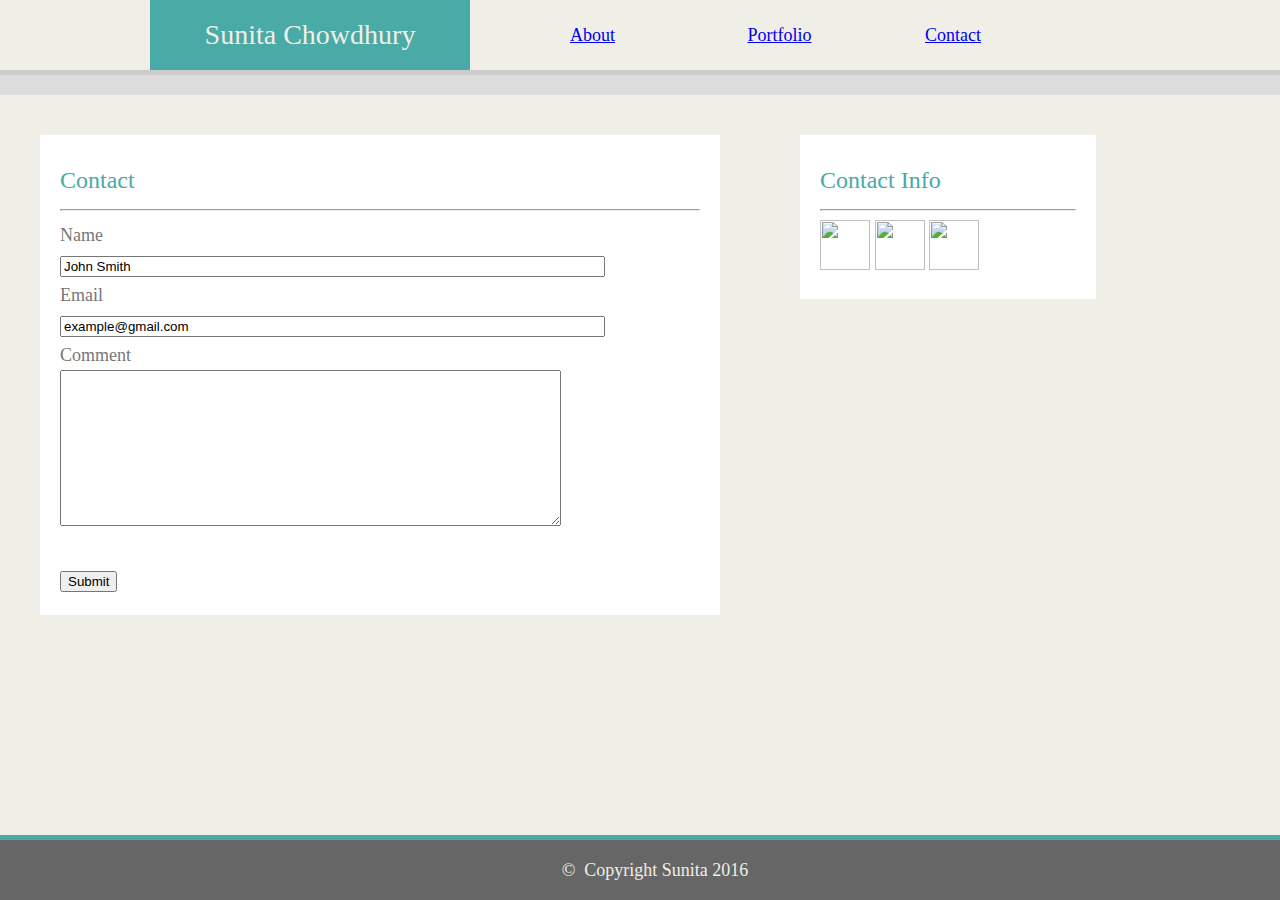
==== contact.html @ be6ce66e "Adding intial files" ====
<!DOCTYPE html>
<html>
	<head>
		<title>Sunita Chowdhury</title>	
		<link rel="stylesheet" type="text/css" href="css/reset.css">
		<link rel="stylesheet" href="css/style.css">
	</head>
	<body>
		<header id="head">
			<nav>
				<h1>Sunita Chowdhury</h1>
				<ul>
					<li class="nav"><a href="index.html">About</a></li>
					<li class="nav"><a href="portfolio.html">Portfolio</a></li>
					<li class="nav"><a href="contact.html">Contact</a></li>
				</ul>
			</nav>
		</header>
		<div class="container">
			<section class="main">
				
				<h2> Contact</h2>
				
				<hr/>
				<form>
				<p>Name</p>
				<input type="text" value="John Smith" size="65" >
				<p>Email</p>
				<input type="text" value="example@gmail.com"  size="65">
				<p>Comment</p>
				<textarea cols="60" rows="10"></textarea> <br/><br/>
				<input type="submit" value="Submit">
				</form>
				
			</section>
			<section class="side">
				<h2>Contact Info</h2>
				<hr/>
				<img src="images/Github.png" alt="">
				<img src="images/linkedin.png" alt="">
				<img src="images/stackoverflow.png" alt="">
				
				</section>
			<footer>&#169; &nbsp;Copyright Sunita 2016 </footer>
		</div>

	</body>
</html>
---- css/style.css ----
body{
	background-color: #efeee7;
	margin: 0;
   	padding: 0;
   	font-family: "Georgia", "Times New Roman" ,Times,serif;
   	font-size: 18px;
   	line-height: 30px;
   	color: #777777;
}
h1 {
    text-align: center;
    font-size: 28px;
    color: #efeee7;
    background-color: #4aaaa5;
    margin: 0;
    padding-top: 20px;
    padding-bottom: 20px;
    margin-left: 150px;
    width:25%;
    float: left;
    margin-right: 100px;
}
h2{
	font-size: 24px;
	padding-bottom: 5px;
	padding-top: 10px;
	color: #4aaaa5;
}
ul {
    margin: 0;
    padding: 0;
    overflow: hidden;
}
li {
    float: left;
}

p {
    text-align: left;
}

img {
	height: 50px;
	width: 50px;
}
footer{
	position:absolute;
	bottom:0;
	clear:both;
	background-color: #666666;
	text-align: center;
	padding: 15px;
	border-style: solid;
	border-color:#4aaaa5;
	border-width: 5px 0px 0px 0px;
	color: #efeee7;
	width:100%;
}
 .img_main{
    float: left;
    margin: 0px 20px 20px 20px;
    width: 200px;
    height: 250px;
}
.img_lg{
	height: 200px;
	width: 200px;
	margin: 0px 10px 0px 10px;
}
.img_block{
	position: relative;
	margin: 0px 25px 30px 25px;
	float: left;
}.overlayR,.overlayL{
	bottom: 30px;
	background: #4aaaa5;
	width:200px;
	float: left;
	text-align: center;
	color: # 777777;
}

.overlayL{
	position: absolute;
	left:10px;
	}
.overlayR{
	position: absolute;
	left:235px;
	float: left;
	}
.container{
	width: 100%;
	margin: 0 auto;
	height:100%;
	clear:both;
	//padding: 30px;
	border-style: solid;
	//border-top: 10px;
	border-color:#cccccc;
	border-width: 5px 0px 0px 0px;
	padding-top: 20px;
	background-color: #dddddd;
}

.nav{
	width:25%;
	padding-top: 20px;
    padding-bottom: 20px;
    
}

.head{
	width: 700px;
}

.main,.side {
	float: left;
	padding: 20px;
}
.main{
	width: 50%;
	background-color: #ffffff;
	margin:40px;
}
.side{
	width:20%;
	background-color: #ffffff;
	margin:40px;
}
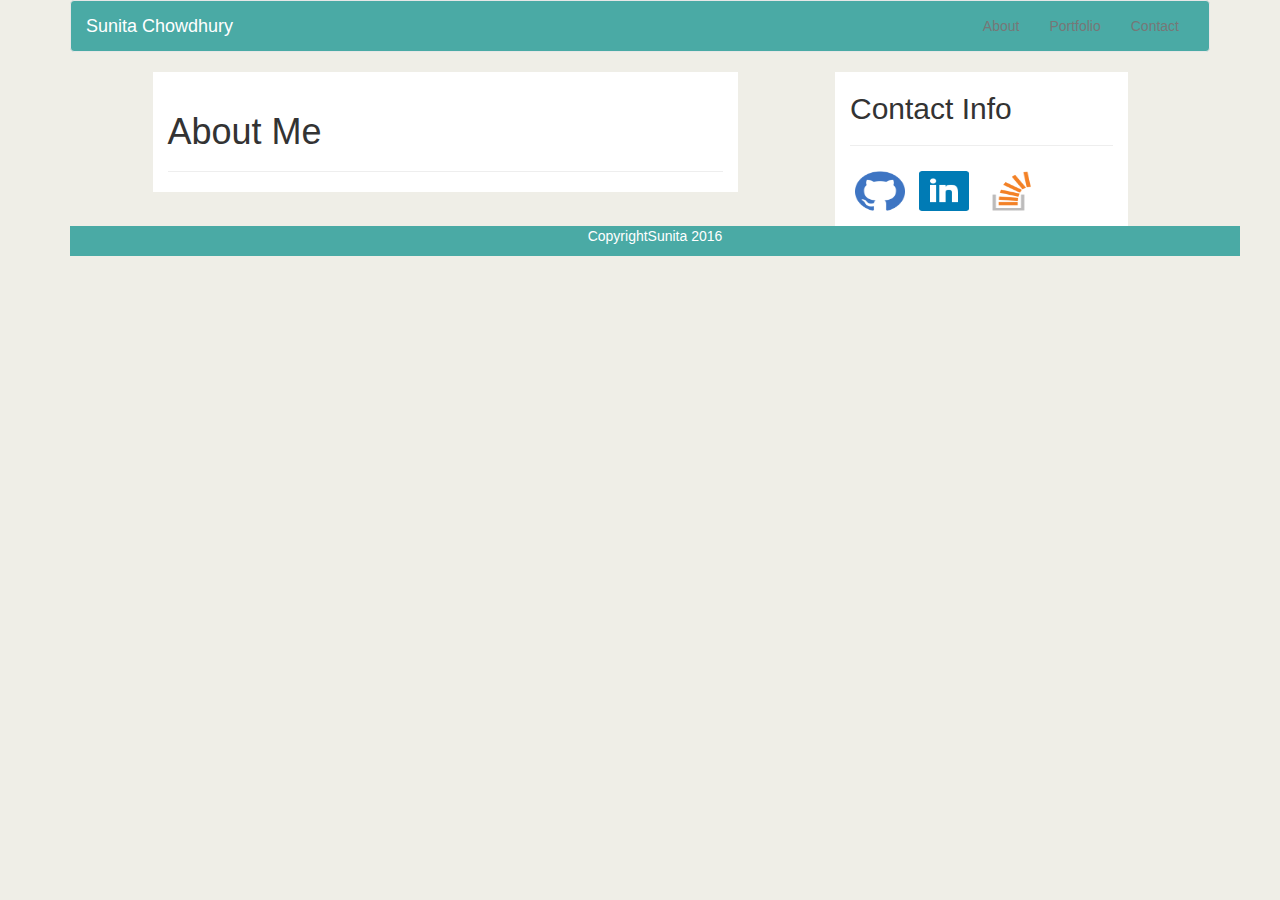
==== commit 4f5ea8fe: "Fixed layout of About and Portfolio pages" ====
--- a/contact.html
+++ b/contact.html
@@ -1,48 +1,71 @@
 <!DOCTYPE html>
-<html>
-	<head>
-		<title>Sunita Chowdhury</title>	
-		<link rel="stylesheet" type="text/css" href="css/reset.css">
-		<link rel="stylesheet" href="css/style.css">
-	</head>
-	<body>
-		<header id="head">
-			<nav>
-				<h1>Sunita Chowdhury</h1>
-				<ul>
-					<li class="nav"><a href="index.html">About</a></li>
-					<li class="nav"><a href="portfolio.html">Portfolio</a></li>
-					<li class="nav"><a href="contact.html">Contact</a></li>
-				</ul>
-			</nav>
-		</header>
-		<div class="container">
-			<section class="main">
+<html lang="en">
+  <head>
+    <meta name="viewport" content="width=device-width, initial-scale=1">
+    <title>Sunita Chowdhury</title>
+    <link rel="stylesheet"  href="css/reset.css">
+    <link rel="stylesheet"  href="https://maxcdn.bootstrapcdn.com/bootstrap/3.3.6/css/bootstrap.min.css">
+    <link rel="stylesheet"  href="css/style.css">
+
+    <style>
+ 
+</style>
+  </head>
+  <body>
+  <div class="container">
+    <nav class="navbar navbar-default bg-4">
+      <div class="container-fluid">
+        <div class="navbar-header">
+         <button type="button" class="navbar-toggle collapsed" data-toggle="collapse" data-target="#navbar" aria-expanded="false" aria-controls="navbar">
+              <span class="sr-only">Toggle navigation</span>
+              <span class="icon-bar"></span>
+              <span class="icon-bar"></span>
+              <span class="icon-bar"></span>
+            </button>
+          <a class="navbar-brand .col-md-offset-4" href="#">Sunita Chowdhury</a>
+        </div>
+        <div class="collapse navbar-collapse" id="bs-example-navbar-collapse-1">
+          <ul class="nav navbar-nav navbar-right">
+            <li><a href="index.html">About</a></li>
+            <li><a href="portfolio.html">Portfolio</a></li>
+            <li><a href="contact.html">Contact</a></li>
+          </ul>
+        </div>
+      </div>
+    </nav>
+    </div>
+
+    <div class="container ">
+      <div class="row">
+      <div class="col-md-1"> 
+        	</div>
+        <div class="col-md-6 mycontent">
+          <div class="page-header">
+            <h1>About Me</h1>
+          </div>
+          <div class="row">
+               
 				
-				<h2> Contact</h2>
-				
-				<hr/>
-				<form>
-				<p>Name</p>
-				<input type="text" value="John Smith" size="65" >
-				<p>Email</p>
-				<input type="text" value="example@gmail.com"  size="65">
-				<p>Comment</p>
-				<textarea cols="60" rows="10"></textarea> <br/><br/>
-				<input type="submit" value="Submit">
-				</form>
-				
-			</section>
-			<section class="side">
-				<h2>Contact Info</h2>
-				<hr/>
-				<img src="images/Github.png" alt="">
-				<img src="images/linkedin.png" alt="">
-				<img src="images/stackoverflow.png" alt="">
-				
-				</section>
-			<footer>&#169; &nbsp;Copyright Sunita 2016 </footer>
-		</div>
-
-	</body>
-</html> +           </div>
+         </div>       
+       
+         <div class="col-md-1"> </div>
+          <div class="col-md-3 mycontent">
+            <h2>Contact Info</h2>
+				    <hr/>
+      				  <img class=" icimg" src="images/Github.png" alt="">
+      				  <img class=" icimg" src="images/linkedin.png" alt="">
+					      <img class=" icimg" src="images/stackoverflow.png" alt="">      
+          </div>
+      </div>
+      <div>	<footer class="container bg-4 text-center">
+              <p>CopyrightSunita 2016</a></p>
+            </footer>
+      </div>
+      </div>
+	   </div>
+	
+    <script src="https://ajax.googleapis.com/ajax/libs/jquery/1.11.3/jquery.min.js"></script>
+    <script src="bootstrap-3.3.6-dist/js/bootstrap.min.js"></script>
+  </body>
+</html>
--- a/css/style.css
+++ b/css/style.css
@@ -1,4 +1,71 @@
+/*img{
+	padding-left: 10px;
+}
+p{
+	padding: 20px;
+	color:red;
+}
 body{
+	background-color: #F8F8F8;
+}
+
+.navbar-default {
+    background-color: #F8F8F8;
+    border-color: #E7E7E7;
+}
+/* title */
+body{
+	background-color: #efeee7;
+}
+.mycontent{
+	background:white;
+}
+.navbar-default .navbar-brand {
+    color: white;
+}
+
+header {
+text-align: center;
+//color: #fff;
+//background: #18bc9c;
+}
+
+
+footer{
+	position:relative;
+	bottom:0;
+	background-color: #666666;
+	}
+
+.mainimg{
+    	padding: 0px 20px 20px 20px;
+    }
+
+ .proimg{
+    	padding: 0px 20px 20px 20px;
+    	height:150px;
+    	width:200px;
+    }
+.bg-4 {
+    background-color: #4aaaa5;
+    color: #ffffff;
+}
+header {
+text-align: center;
+color: #fff;
+background: #18bc9c;
+}
+
+footer{
+	background-color: #4aaaa5;
+	}
+
+.icimg{
+	height: 60px;
+	width: 60px;
+	padding: 5px 5px 15px 5px;
+}
+/*body{
 	background-color: #efeee7;
 	margin: 0;
    	padding: 0;
@@ -130,3 +197,4 @@
 }
 
 
+*/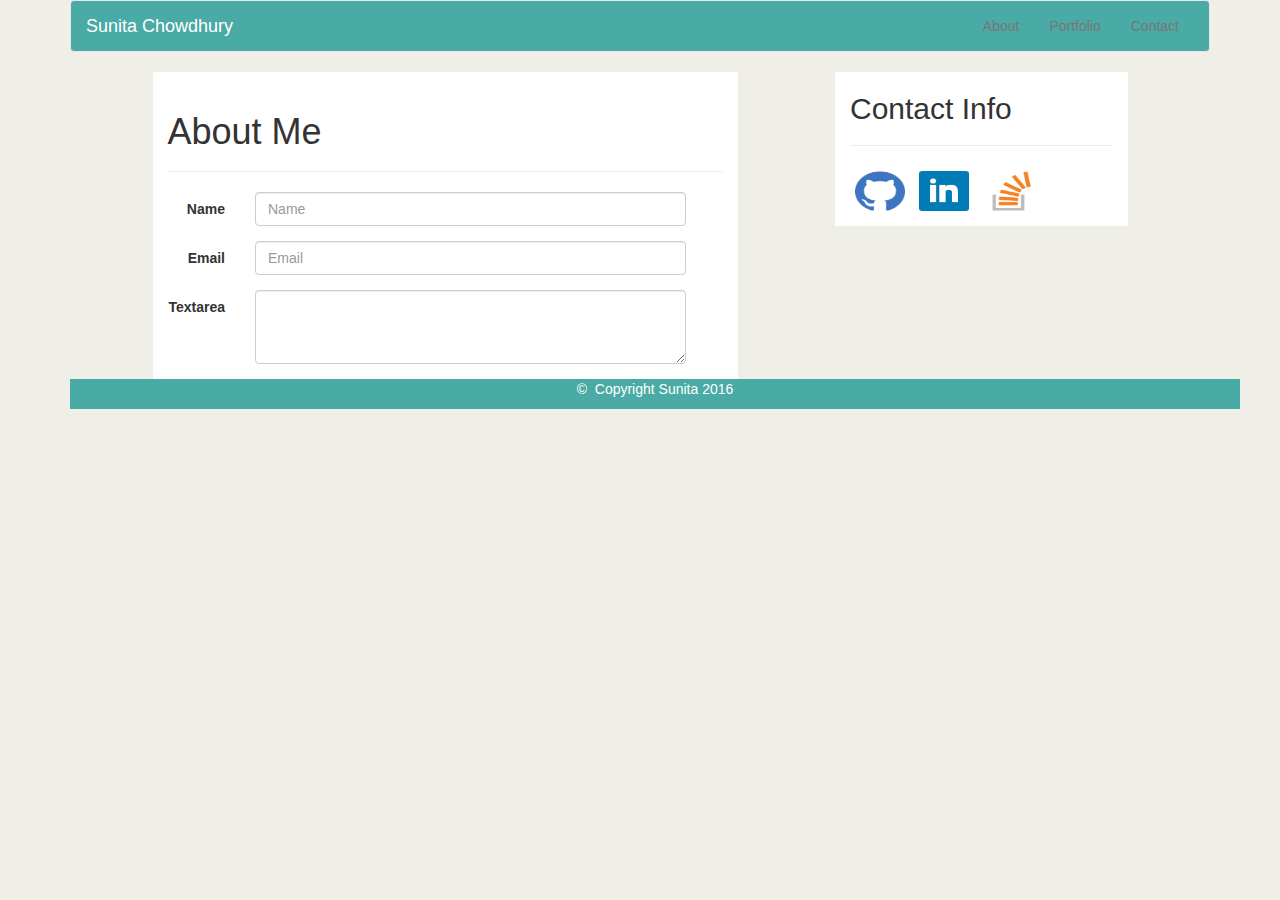
==== commit d22b0d6e: "New layout of Contact page" ====
--- a/contact.html
+++ b/contact.html
@@ -45,7 +45,28 @@
           </div>
           <div class="row">
                
-				
+				<form class="form-horizontal">
+  <fieldset>
+     <div class="form-group">
+      <label for="Name" class="col-lg-2 control-label">Name</label>
+      <div class="col-lg-9">
+        <input class="form-control" id="name" placeholder="Name" type="text">
+      </div>
+    </div>
+    <div class="form-group">
+      <label for="inputEmail" class="col-lg-2 control-label">Email</label>
+      <div class="col-lg-9">
+        <input class="form-control" id="inputEmail" placeholder="Email" type="text">
+      </div>
+    </div>
+   
+    <div class="form-group">
+      <label for="textArea" class="col-lg-2 control-label">Textarea</label>
+      <div class="col-lg-9">
+        <textarea class="form-control" rows="3" id="textArea"></textarea>
+      </div>
+    </div>
+    </fieldset>
            </div>
          </div>       
        
@@ -59,12 +80,12 @@
           </div>
       </div>
       <div>	<footer class="container bg-4 text-center">
-              <p>CopyrightSunita 2016</a></p>
+              <p>&#169; &nbsp;Copyright Sunita 2016</p>
             </footer>
       </div>
       </div>
 	   </div>
-	
+	<div> </div>
     <script src="https://ajax.googleapis.com/ajax/libs/jquery/1.11.3/jquery.min.js"></script>
     <script src="bootstrap-3.3.6-dist/js/bootstrap.min.js"></script>
   </body>
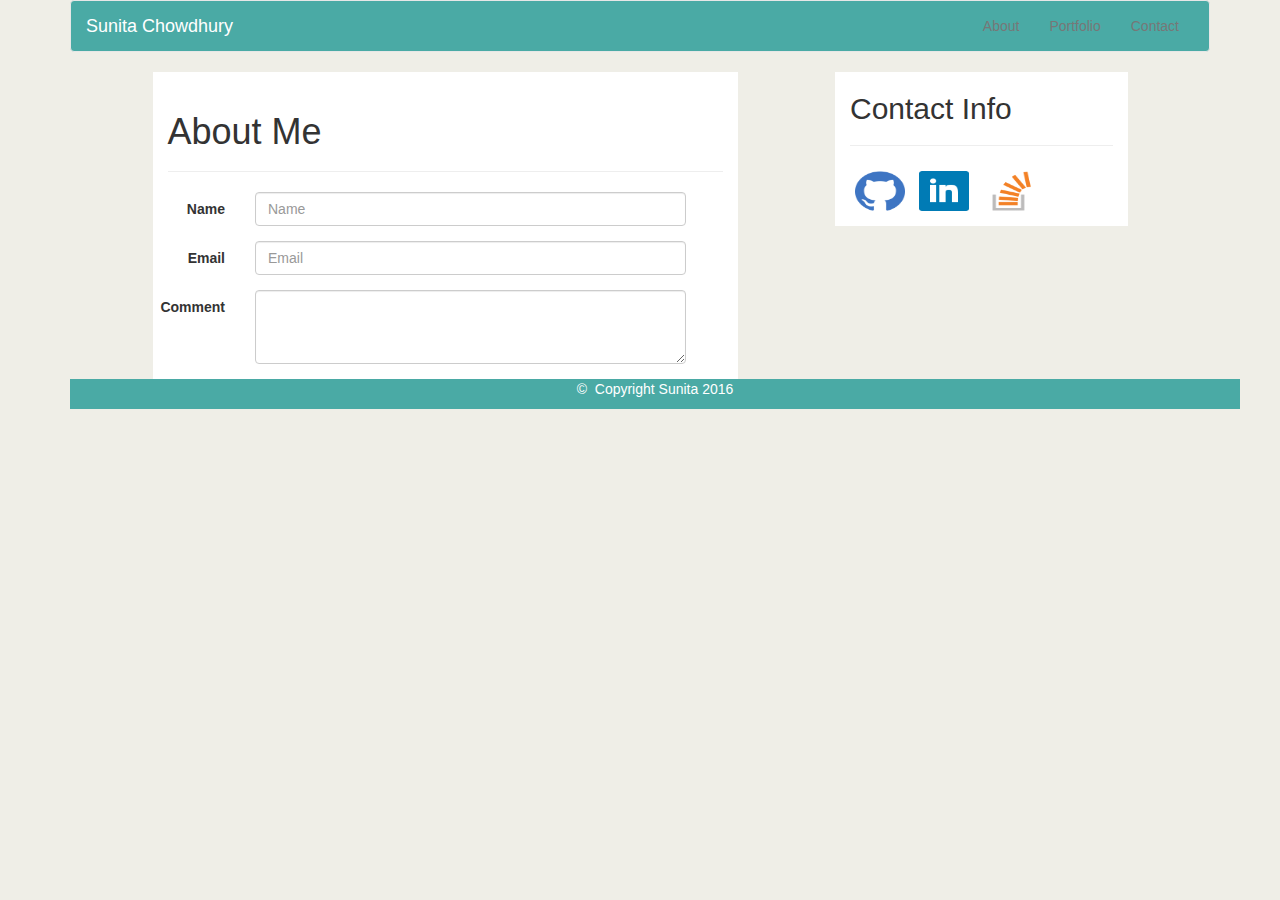
==== commit 5dae01c2: "Fixed typo on Contact page" ====
--- a/contact.html
+++ b/contact.html
@@ -61,7 +61,7 @@
     </div>
    
     <div class="form-group">
-      <label for="textArea" class="col-lg-2 control-label">Textarea</label>
+      <label for="comment" class="col-lg-2 control-label">Comment</label>
       <div class="col-lg-9">
         <textarea class="form-control" rows="3" id="textArea"></textarea>
       </div>
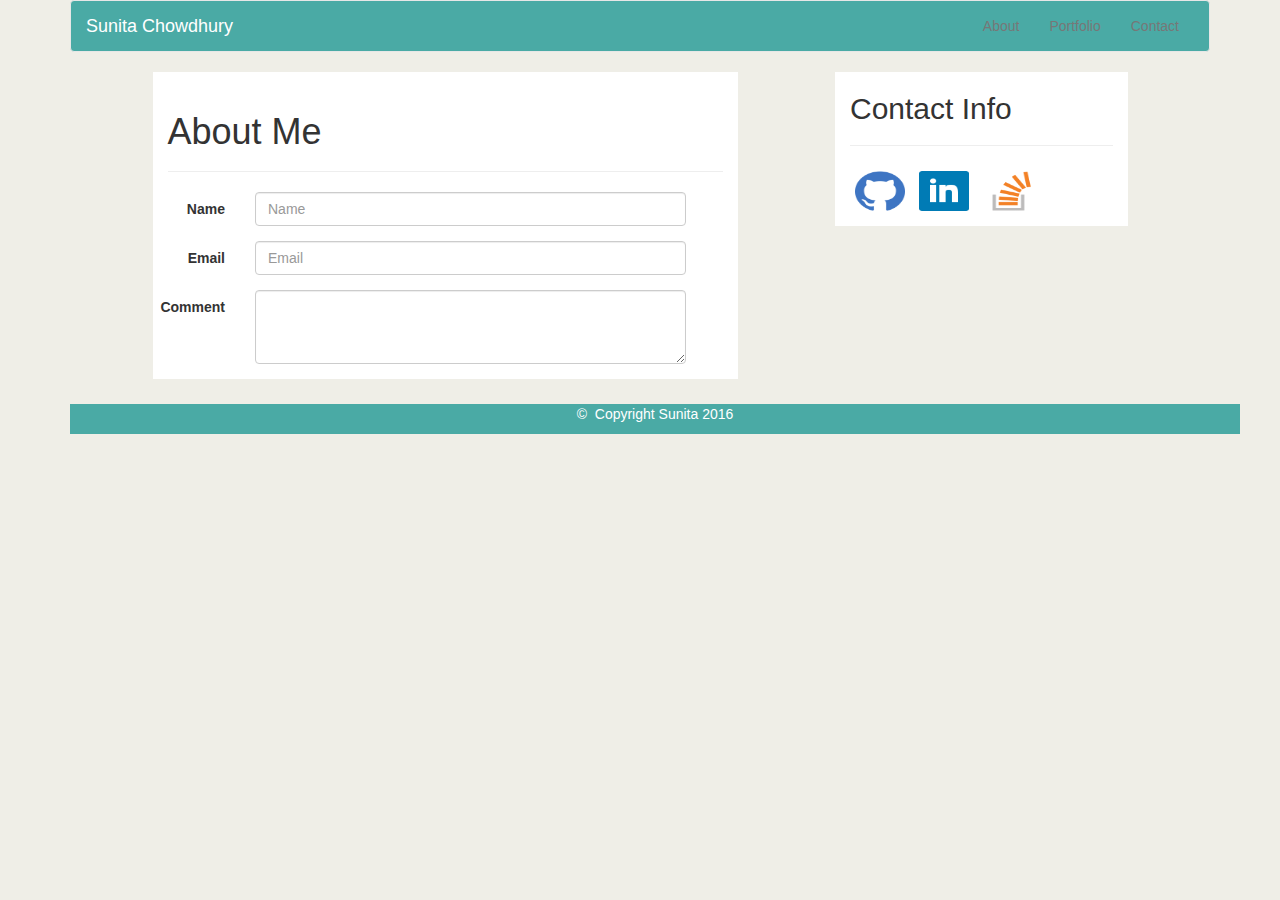
==== commit 38cf352a: "changes to the layout" ====
--- a/contact.html
+++ b/contact.html
@@ -79,6 +79,7 @@
 					      <img class=" icimg" src="images/stackoverflow.png" alt="">      
           </div>
       </div>
+      <div class="mySpace"></div>
       <div>	<footer class="container bg-4 text-center">
               <p>&#169; &nbsp;Copyright Sunita 2016</p>
             </footer>
--- a/css/style.css
+++ b/css/style.css
@@ -28,6 +28,10 @@
 text-align: center;
 //color: #fff;
 //background: #18bc9c;
+}
+
+.mySpace{
+	margin-top:25px;
 }
 
 
